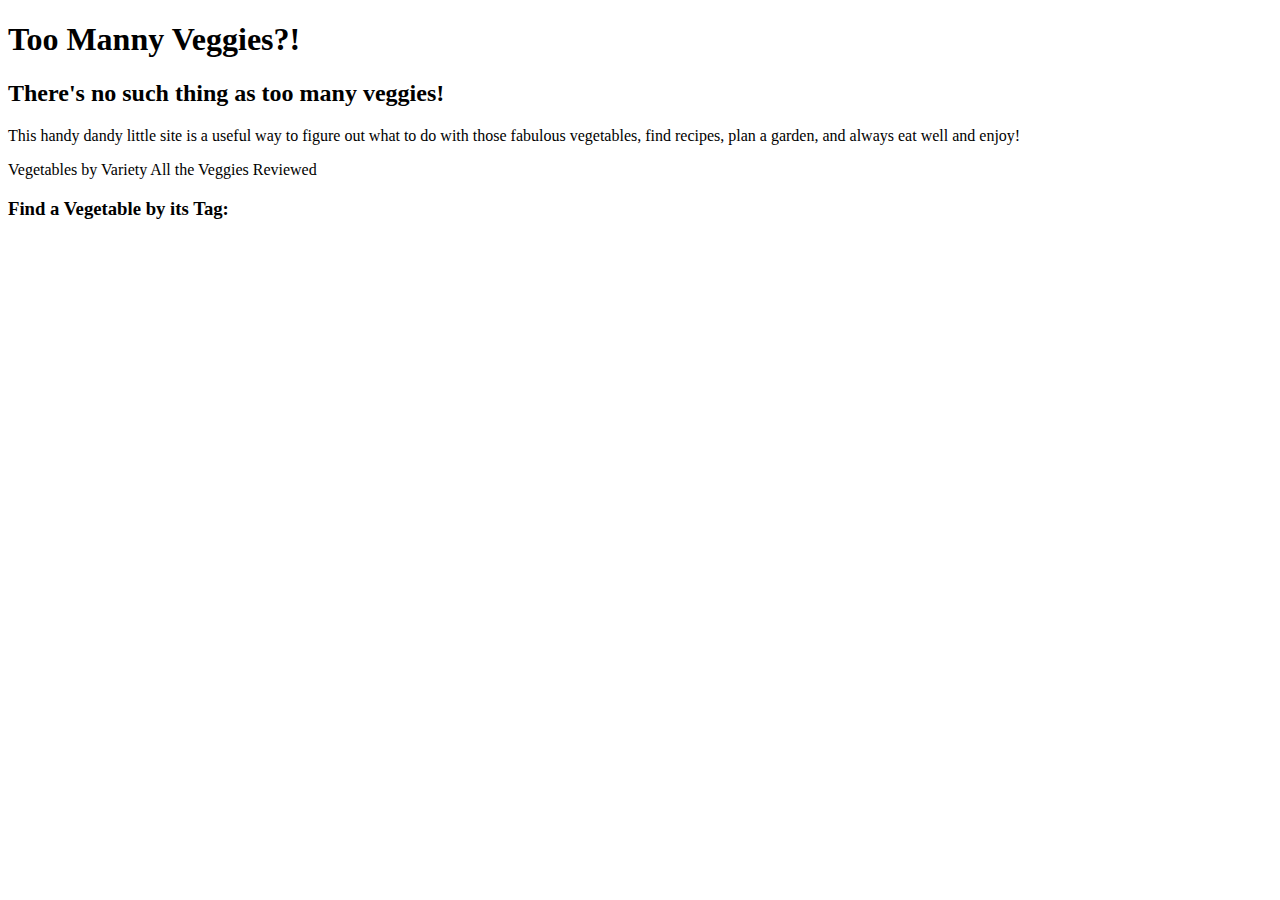
==== bin/main/templates/index.html @ 04c29cd9 "rest doesn't work yet. adding javascript and html to help it along" ====
<!DOCTYPE html>
<html  xmlns:th="http://www.thymeleaf.org">
<head>
  <meta charset="utf-8" />
  <meta http-equiv="X-UA-Compatible" content="IE=edge">
  <title>Generations and Journeys</title>
  <meta name="viewport" content="width=device-width, initial-scale=1">
  <link rel="stylesheet" type="text/css" media="screen" href="main.css" />
  <script src="main.js"></script>
</head>
<body>
<div class ="container">
    <div th:replace ="header"></div>

    <main>
    
        <h1>Too Manny Veggies?!</h1>
        <h2>There's no such thing as too many veggies!</h2>
        <div class="textblock"> 
            <p>This handy dandy little site is a useful way to figure out what to do with those fabulous vegetables, find recipes, plan a garden, and always eat well and enjoy!</p>
        </div>
        <div class="linksblock">
            <a th:href = "@{/show-categories}">Vegetables by Variety</a>
            <a th:href = "@{/show-vegetables}">All the Veggies Reviewed</a>
        </div>
        <section class="tagsForReviews">
      		<h3>Find a Vegetable by its Tag:</h3>
      		<div th:each="tag : ${tags}">
      			<a th:href="@{/tag(id = ${tag.id})}"></a>
      			<p th:text="${tag.name}"></p>
      		</div>
      </section>
    </main>
  
</body>
</html>
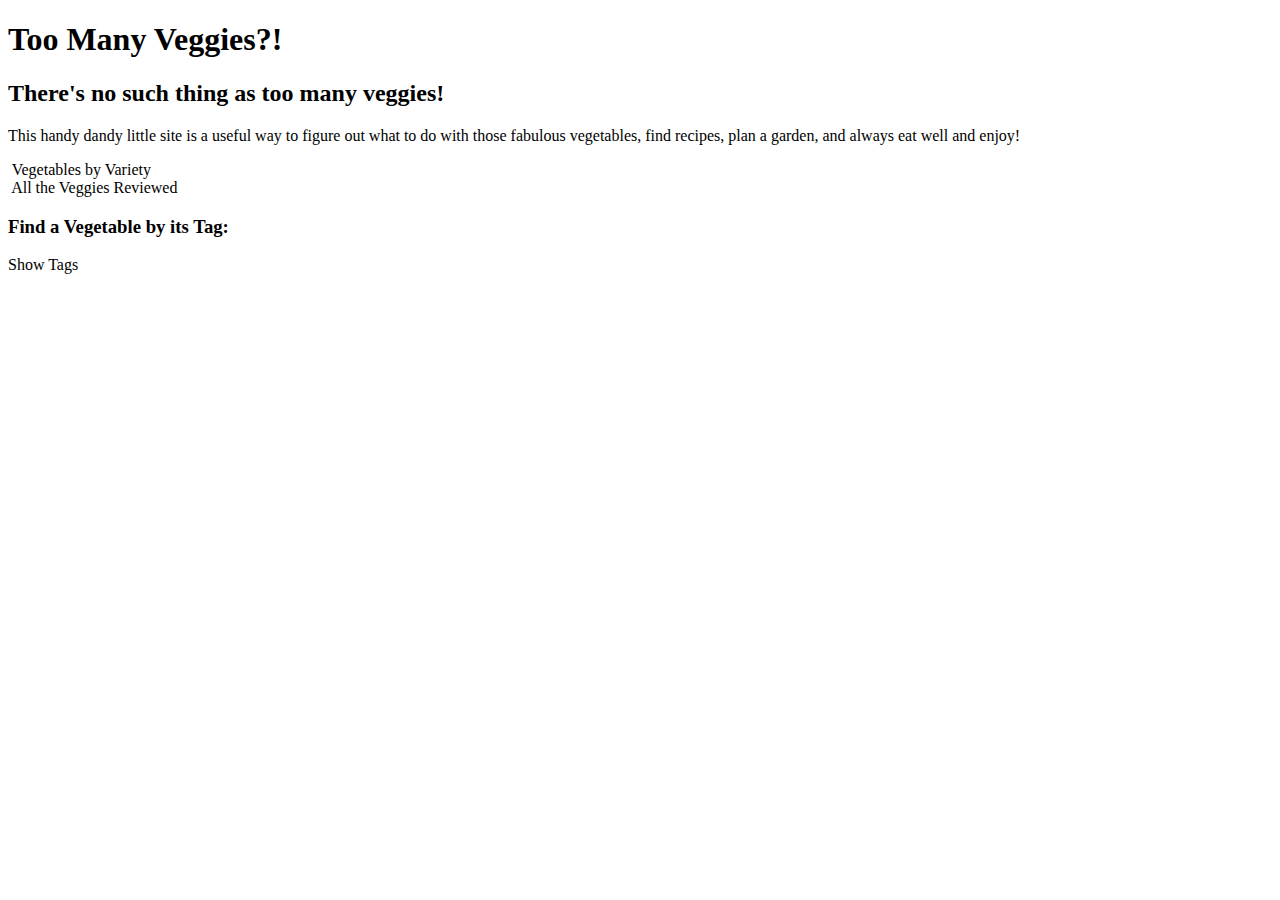
==== commit 71a5a166: "rest controller works!" ====
--- a/bin/main/templates/index.html
+++ b/bin/main/templates/index.html
@@ -1,12 +1,13 @@
 <!DOCTYPE html>
-<html  xmlns:th="http://www.thymeleaf.org">
+
+<html  lang="en" xmlns:th="http://www.thymeleaf.org">
+
 <head>
   <meta charset="utf-8" />
   <meta http-equiv="X-UA-Compatible" content="IE=edge">
-  <title>Generations and Journeys</title>
+  <title>Hooray for Veggies!</title>
   <meta name="viewport" content="width=device-width, initial-scale=1">
   <link rel="stylesheet" type="text/css" media="screen" href="main.css" />
-  <script src="main.js"></script>
 </head>
 <body>
 <div class ="container">
@@ -14,23 +15,40 @@
 
     <main>
     
-        <h1>Too Manny Veggies?!</h1>
+        <h1>Too Many Veggies?!</h1>
         <h2>There's no such thing as too many veggies!</h2>
-        <div class="textblock"> 
+        <section class="textblock"> 
             <p>This handy dandy little site is a useful way to figure out what to do with those fabulous vegetables, find recipes, plan a garden, and always eat well and enjoy!</p>
-        </div>
-        <div class="linksblock">
-            <a th:href = "@{/show-categories}">Vegetables by Variety</a>
-            <a th:href = "@{/show-vegetables}">All the Veggies Reviewed</a>
-        </div>
+        </section>
+        <section class="linksblock">
+        	<div>
+        		<img th:src="@{'/images/cruciferous.jpg}"/>
+            	<a th:href = "@{/show-categories}">Vegetables by Variety</a>
+            </div>
+            <div>
+            	 <img th:src="@{'/images/fruits-and-vegetables.jpg}"/>
+           		 <a th:href = "@{/show-vegetables}">All the Veggies Reviewed</a>
+           	</div>
+         </section>
         <section class="tagsForReviews">
       		<h3>Find a Vegetable by its Tag:</h3>
-      		<div th:each="tag : ${tags}">
-      			<a th:href="@{/tag(id = ${tag.id})}"></a>
-      			<p th:text="${tag.name}"></p>
+      		<div id=showTagsButton>Show Tags</div>
+      		 	<div th:each="tag : ${tags}">
+      				<a th:href="@{/tag(id = ${tag.id})}" th:text="${tag.name}"></a>
+      			</div>
+      	</section>
+      	<section class="veggieModal">
+      		<h4 th:text="'Veggies with the '+ ${tag.tagName} + 'Tag:'"></h4>
+      		<div th:each="veggie:${veggies}">
+      			<img th:src="@{'/images/' + ${veggie.imgUrl}}"/>
+      			<em>
+      				<a th:href="@{/show-vegetables}" th:text="${veggie.name}"></a>
+      			</em>
       		</div>
-      </section>
+      	</section>
+      	
+      	
     </main>
-  
+   <script src="veggie.js"></script>
 </body>
 </html>